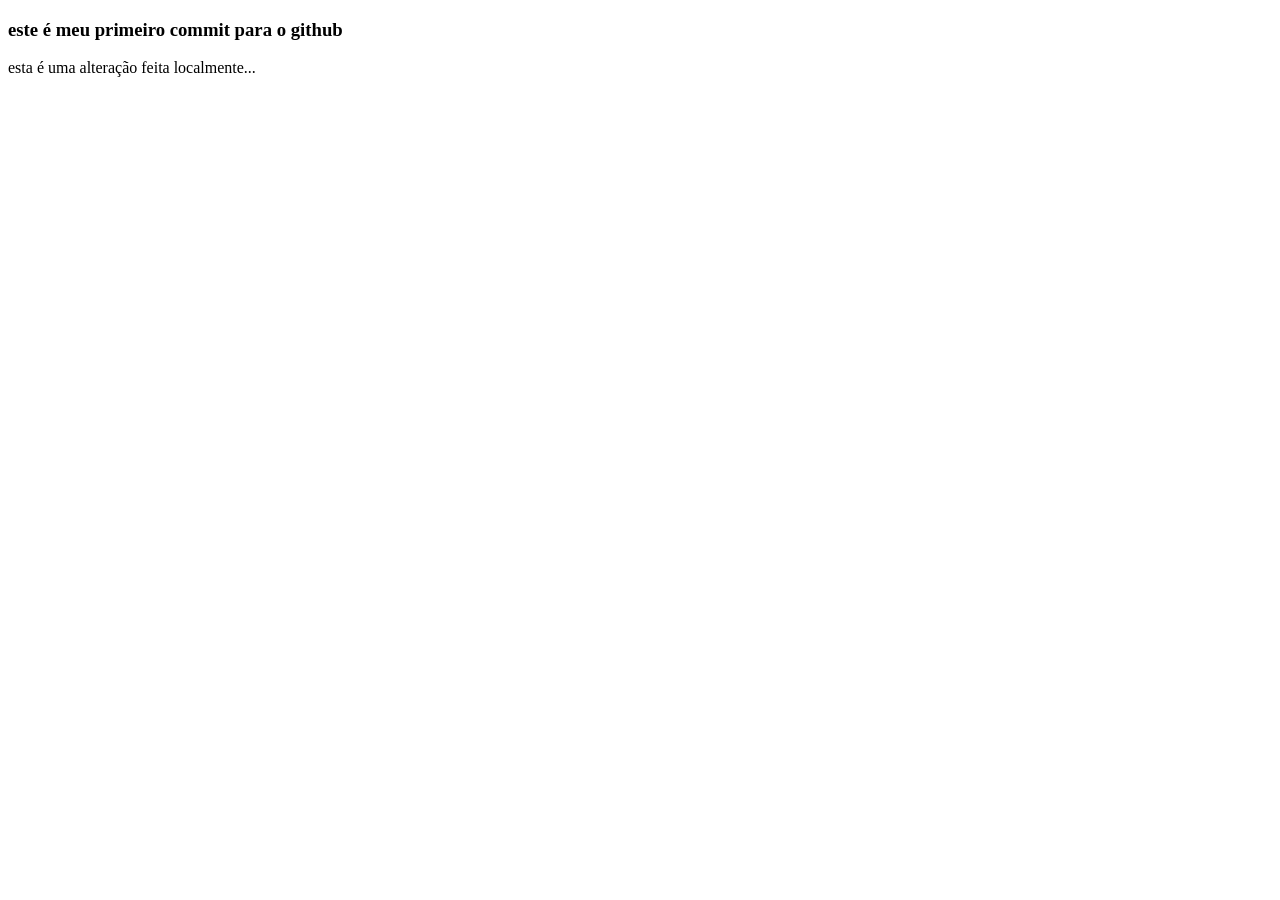
==== index.html @ 1c8a6ce9 "enviando" ====
<!DOCTYPE html>
<html lang="en">
<head>
    <meta charset="UTF-8">
    <meta name="viewport" content="width=device-width, initial-scale=1.0">
    <title>teste de commit pt2</title>
</head>
<body>
       <h3>este é meu primeiro commit para o github</h3>
   <p>esta é uma alteração feita localmente... </p>
</body>
</html>
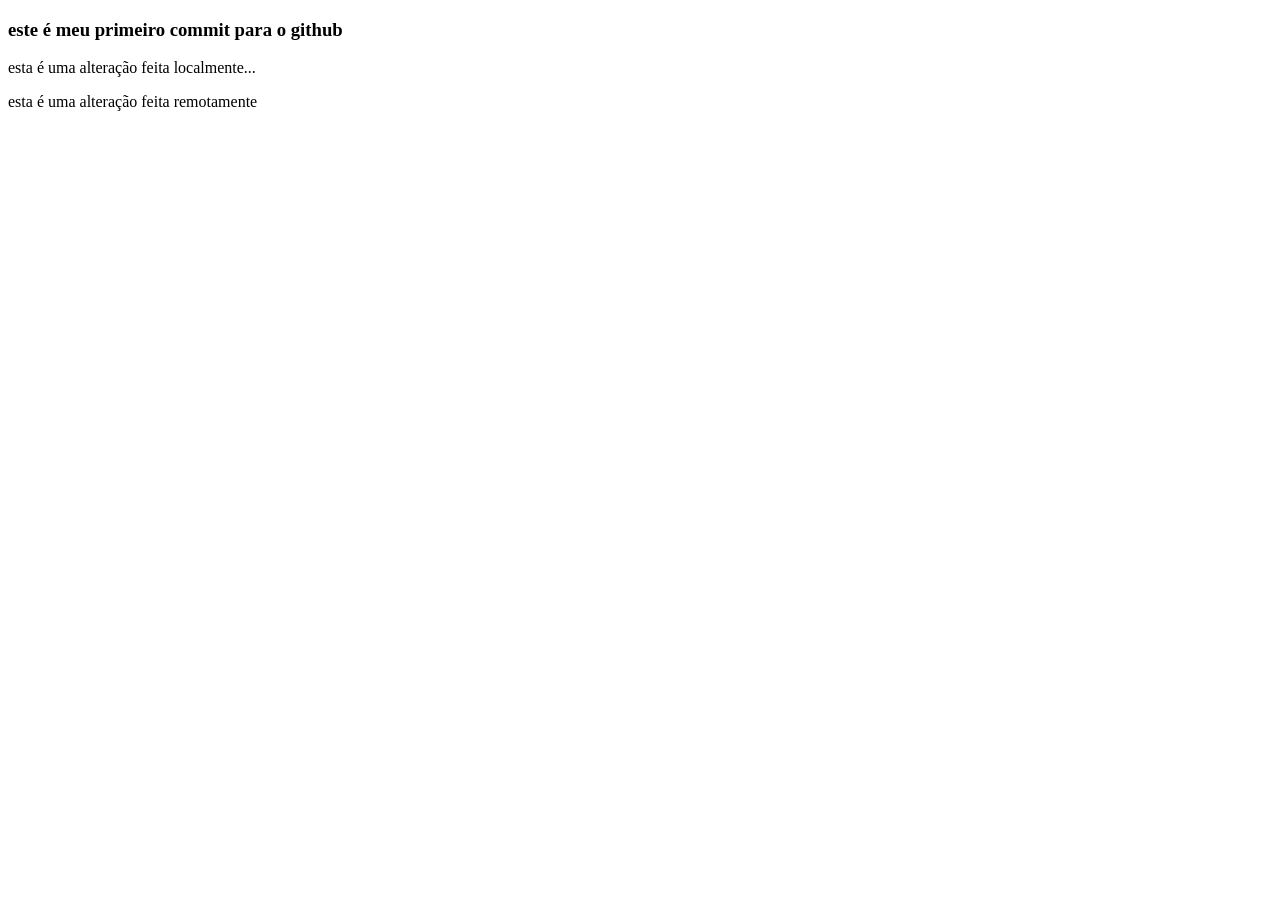
==== commit ce7bc96b: "remota" ====
--- a/index.html
+++ b/index.html
@@ -8,5 +8,6 @@
 <body>
        <h3>este é meu primeiro commit para o github</h3>
    <p>esta é uma alteração feita localmente... </p>
+    <p>esta é uma alteração feita remotamente </p>
 </body>
-</html>+</html>
